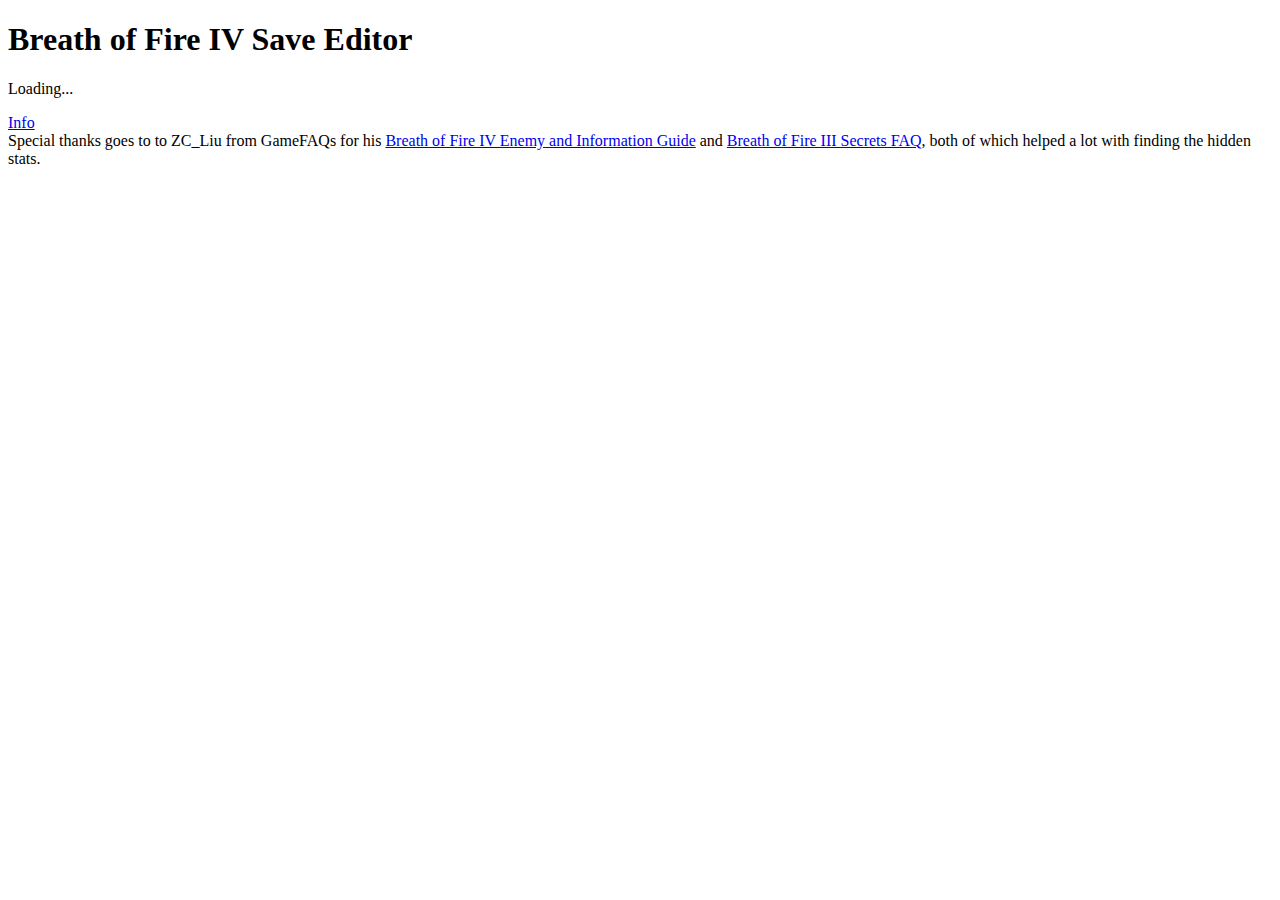
==== index.html @ f0bb2380 "accessory" ====
<!DOCTYPE html>
<html>
    <head>
        <meta charset="UTF-8">
        <script src="memcard.js"></script>
        <script src="utils.js"></script>
        <script src="data.js"></script>
        <script src="items.js"></script>
        <script src="save.js"></script>
        <script src="characters.js"></script>
        <script src="inventory.js"></script>
        <script src="counter.js"></script>
        <link href="main.css" rel="stylesheet">
        <title>Breath of Fire IV Save Editor</title>
    </head>
    <body>
        <h1>Breath of Fire IV Save Editor</h1>
        <div id="main">
            <a href="info.html">Info</a>
            <form name="upload_memcard">
                <div>
                    <input id="upload_input" type="file" autocomplete="off" name="memcard_file">
                </div>
            </form>
            <br/>
            <label for="slot_prev_button">Prev</label> <button class="slot_prev_button" disabled><</button> <label class="slot_position_indicator">Slot ... / ...</label> <button class="slot_next_button" disabled>></button> <label for="slot_next_button">Next</label>
            <br/>
            <br/>
            <button class="disabled save_button" disabled>Save</button>
            <h2>Characters</h2>
            <label for="character_select">Character:</label>
            <select name="character_select" id="character_select" class="disabled" disabled></select>
            <div class="grid-container1">
                <div id="character_stats" class="grid-item rowspan2">
                    <h3>Stats</h3>
                    <label for="character_name">Name:</label>
                    <input type="text" name="character_name" id="character_name" class="disabled" autocomplete="off" maxlength=5 disabled>
                    <br/>
                    <label for="character_lvl">Level:</label>
                    <input type="number" name="character_lvl" id="character_lvl" class="disabled" autocomplete="off" min=0 max=255 disabled>
                    <label for="character_exp">EXP:</label>
                    <input type="number" name="character_exp" id="character_exp" class="disabled" autocomplete="off" min=0 max=4294967295 disabled>
                    <br/>
                    <label for="character_chp">Current HP:</label>
                    <input type="number" name="character_chp" id="character_chp" class="disabled" autocomplete="off" min=0 max=4294967295 disabled>
                    <label for="character_cap">Current AP:</label>
                    <input type="number" name="character_cap" id="character_cap" class="disabled" autocomplete="off" min=0 max=4294967295 disabled>
                    <br/>
                    <label for="character_cmhp">Current Max HP:</label>
                    <input type="number" name="character_cmhp" id="character_cmhp" class="disabled" autocomplete="off" min=0 max=4294967295 disabled>
                    <label for="character_cmap">Current Max AP:</label>
                    <input type="number" name="character_cmap" id="character_cmap" class="disabled" autocomplete="off" min=0 max=4294967295 disabled>  
                    <br/>
                    <label for="character_tmhp">True Max HP:</label>
                    <input type="number" name="character_tmhp" id="character_tmhp" class="disabled" autocomplete="off" min=0 max=4294967295 disabled>
                    <label for="character_tmap">True Max AP:</label>
                    <input type="number" name="character_tmap" id="character_tmap" class="disabled" autocomplete="off" min=0 max=4294967295 disabled>
                    <br/>
                    <label for="character_pwr">Base PWR:</label>
                    <input type="number" name="character_pwr" id="character_pwr" class="disabled" autocomplete="off" min=0 max=4294967295 disabled>
                    <label for="character_wis">Base WIS:</label>
                    <input type="number" name="character_wis" id="character_wis" class="disabled" autocomplete="off" min=0 max=4294967295 disabled>
                    <br/>
                    <label for="character_def">Base DEF:</label>
                    <input type="number" name="character_def" id="character_def" class="disabled" autocomplete="off" min=0 max=4294967295 disabled>
                    <label for="character_agl">Base AGL:</label>
                    <input type="number" name="character_agl" id="character_agl" class="disabled" autocomplete="off" min=0 max=4294967295 disabled>
                    <br/>
                    <label for="character_wpwr">Base CP:</label>
                    <input type="number" name="character_cp" id="character_cp" class="disabled" autocomplete="off" min=0 max=255 disabled>
                    <label for="character_sprs">Base Learning:</label>
                    <input type="number" name="character_lrng" id="character_lrng" class="disabled" autocomplete="off" min=0 max=255 disabled>
                    <br/>
                    <label for="character_rprs">Base Counter:</label>
                    <input type="number" name="character_cntr" id="character_cntr" class="disabled" autocomplete="off" min=0 max=255 disabled>
                    <label for="character_crit">Base Critical:</label>
                    <input type="number" name="character_crit" id="character_crit" class="disabled" autocomplete="off" min=0 max=255 disabled>
                    <br/>
                    <label for="character_dodg">Base Dodge:</label>
                    <input type="number" name="character_dodg" id="character_dodg" class="disabled" autocomplete="off" min=0 max=255 disabled>
                    <label for="character_dodg">Base Alertness:</label>
                    <input type="number" name="character_alrt" id="character_alrt" class="disabled" autocomplete="off" min=0 max=255 disabled>
                    <br/>
                    <label for="character_hits">Base To-Hit:</label>
                    <input type="number" name="character_hits" id="character_hits" class="disabled" autocomplete="off" min=0 max=255 disabled>
                    <br/>
                </div>
                <div id="character_res" class="grid-item">
                    <h3>Resistances</h3>
                    <label for="character_res_fire"><img src="img/elements/fire.png" height=16> Physical</label>
                    <input type="number" name="character_res_fire" id="character_res_fire" class="disabled narrow" autocomplete="off" min=0 max=7 disabled>
                    <label for="character_res_ice"><img src="img/elements/ice.png" height=16> Ranged</label>
                    <input type="number" name="character_res_ice" id="character_res_ice" class="disabled narrow" autocomplete="off" min=0 max=7 disabled>
                    <label for="character_res_elec"><img src="img/elements/lightning.png" height=16> Magical</label>
                    <input type="number" name="character_res_elec" id="character_res_elec" class="disabled narrow" autocomplete="off" min=0 max=7 disabled>
                    <br/>
                    <label for="character_res_elec"><img src="img/elements/lightning.png" height=16> Breath</label>
                    <input type="number" name="character_res_elec" id="character_res_elec" class="disabled narrow" autocomplete="off" min=0 max=7 disabled>             
                    <label for="character_res_fire"><img src="img/elements/fire.png" height=16> Fire</label>
                    <input type="number" name="character_res_fire" id="character_res_fire" class="disabled narrow" autocomplete="off" min=0 max=7 disabled>
                    <label for="character_res_wind"><img src="img/elements/wind.png" height=16> Wind</label>
                    <input type="number" name="character_res_wind" id="character_res_wind" class="disabled narrow" autocomplete="off" min=0 max=7 disabled>
                    <br/>
                    <label for="character_res_ice"><img src="img/elements/ice.png" height=16> Water</label>
                    <input type="number" name="character_res_ice" id="character_res_ice" class="disabled narrow" autocomplete="off" min=0 max=7 disabled>
                    <label for="character_res_earth"><img src="img/elements/earth.png" height=16> Earth</label>
                    <input type="number" name="character_res_earth" id="character_res_earth" class="disabled narrow" autocomplete="off" min=0 max=7 disabled>
                    <label for="character_res_holy"><img src="img/elements/holy.png" height=16> Holy</label>
                    <input type="number" name="character_res_holy" id="character_res_holy" class="disabled narrow" autocomplete="off" min=0 max=7 disabled>
                    <br/>
                    <label for="character_res_psionic"><img src="img/elements/psionic.png" height=16> Mind</label>
                    <input type="number" name="character_res_psionic" id="character_res_psionic" class="disabled narrow" autocomplete="off" min=0 max=7 disabled>
                    <label for="character_res_status"><img src="img/elements/status.png" height=16> Status</label>
                    <input type="number" name="character_res_status" id="character_res_status" class="disabled narrow" autocomplete="off" min=0 max=7 disabled>
                    <label for="character_res_death"><img src="img/elements/death.png" height=16> Death</label>
                    <input type="number" name="character_res_death" id="character_res_death" class="disabled narrow" autocomplete="off" min=0 max=7 disabled>
                </div>
                <div id="character_eqp" class="grid-item">
                    <h3>Equipment</h3>
                    <label for="character_eqp_weapon"><img src="img/items/weapon.png" height=16> Weapon</label>
                    <select name="character_eqp_weapon" id="character_eqp_weapon" class="disabled" autocomplete="off" disabled></select>
                    <br/>
                    <label for="character_eqp_shield"><img src="img/items/shield.png" height=16> Armor</label>
                    <select name="character_eqp_shield" id="character_eqp_shield" class="disabled" autocomplete="off" disabled></select>
                    <br/>
                    <label for="character_eqp_acc"><img src="img/items/accessory.png" height=16> Accessory</label>
                    <select name="character_eqp_acc" id="character_eqp_acc" class="disabled" autocomplete="off" disabled></select>
                </div>
                <div class="grid-item">
                    <h3>Abilities</h3>
                    <button id="abil_prev_button" type="button" disabled><</button> <label id="abil_type_indicator"></label> <button id="abil_next_button" type="button" disabled>></button>
                    <ol id="abil_list"></ol>
                </div>
                <div class="grid-item">
                    <h3>Stat Growth Modifier</h3>
                    <label for="character_sg_master">Master</label>
                    <select name="character_sg_master" id="character_sg_master" class="disabled" autocomplete="off" disabled>
                    </select>
                </div>
            </div>
            <br/>
            <h2>Inventory</h2>           
            <div class="grid-container2">
                <div class="grid-item colspan4">
                    <label for="inv_zenny">Zenny:</label>
                    <input type="number" name="inv_zenny" id="inv_zenny" class="disabled" autocomplete="off" min=0 max=4294967295 disabled>
                </div>
                <div class="grid-item">
                    <h3>Items</h3>
                    <button id="inv_prev_button" type="button" disabled><</button> <label id="inv_type_indicator"></label> <button id="inv_next_button" type="button" disabled>></button>                    
                    <div class="overflow">
                        <ol id="inv_list">
                        </ol>
                    </div>
                </div>
                <div class="grid-item">
                    <div class="overflow">
                        <ol start="0" id="inv_info">
                        </ol>
                    </div>
                </div>
                <div class="grid-item">
                    <h3>Skill Note</h3>
                    <div class="overflow">
                        <ol start="0" id="skill_info">
                        </ol>
                    </div>
                </div>
                <div class="grid-item">
                    <h3>Dragon genes</h3>
                    <div class="overflow">
                        <table id="gene_table">
                        </table>
                    </div>
                </div>
                <div class="grid-item">
                    <h3>Masters</h3>
                    <div id="masters_table" class="overflow">
                    </div>
                </div>          
            </div>
            <!--
            <br/>
            <h2>Party Formation</h2>
            <div class="grid-container3">
                <div class="grid-item">
                    <h3>Outside battle</h3>
                    <ol>
                        <li><select id="party_out_1" class="disabled" disabled></select></li>
                        <li><select id="party_out_2" class="disabled" disabled></select></li>
                        <li><select id="party_out_3" class="disabled" disabled></select></li>
                    </ol>
                </div>
                <div class="grid-item">
                    <h3>In-battle</h3>
                    <ol>
                        <li><select id="party_in_1" class="disabled" disabled></select></li>
                        <li><select id="party_in_2" class="disabled" disabled></select></li>
                        <li><select id="party_in_3" class="disabled" disabled></select></li>
                    </ol>
                </div>                
            </div>
            <span>Consider reading the <a href="info.html#party-warning">warnings</a> before using the party formation editor.</span>
            <h2>Timers and Counters</h2>
            <div class="grid-container3">
                <div class="grid-item">
                    <input type="checkbox" id="timer_celerity" class="disabled" name="timer_celerity" value="1" disabled>
                    <label for="timer_celerity">Reset Celerity timer</label>
                    <br/>
                    <input type="checkbox" id="timer_bonebreak" class="disabled" name="timer_bonebreak" value="1" disabled>
                    <label for="timer_celerity">Reset Bonebreak timer</label>
                </div>
                <div class="grid-item">
                    <label for="battle_c_1"># of Battles (1)</label>
                    <input type="number" id="battle_c_1" class="disabled" name="battle_c_1" disabled>
                    <br/>
                    <label for="battle_c_2"># of Battles (2)</label>
                    <input type="number" id="battle_c_2" class="disabled" name="battle_c_2" disabled>                 
                </div>
            </div>-->
            <label for="slot_prev_button">Prev</label> <button class="slot_prev_button" disabled><</button> <label class="slot_position_indicator">Slot ... / ...</label> <button class="slot_next_button" disabled>></button> <label for="slot_next_button">Next</label>
            <br/>
            <br/>
            <button class="disabled save_button" disabled>Save</button>
        </div>
        <div id="loading">
            Loading...
        </div>
        <p><a href="info.html">Info</a><br/>
            Special thanks goes to to ZC_Liu from GameFAQs for his <a href="https://gamefaqs.gamespot.com/ps/196818-breath-of-fire-iv/faqs/12971">Breath of Fire IV Enemy and Information Guide</a> and <a href="https://gamefaqs.gamespot.com/ps/196817-breath-of-fire-iii/faqs/30733">Breath of Fire III Secrets FAQ</a>, both of which helped a lot with finding the hidden stats.
        <script src="main.js"></script>
    </body>
</html>
---- main.css ----
#main
{
    display: none;
}

#loading
{
    display: block;
}

.grid-container1
{
    display: grid;
    grid-template-columns: 600px 600px;
    grid-column-gap: 10px;
}

.grid-container2
{
    display: grid;
    grid-template-columns: 250px 250px 250px 250px;
    grid-column-gap: 10px;
    align-items: end;
}

.grid-container3
{
    display: grid;
    grid-template-columns: 250px 250px;
    grid-column-gap: 10px;  
}

.rowspan2
{
    grid-row: 1 / span 2;
}

.colspan4
{
    grid-column: 1 / span 4;
}

.narrow
{
    width: 5em;
}

.overflow
{
    width: 250px;
    height: 320px;
    overflow: scroll;
    overflow-x: hidden;
}
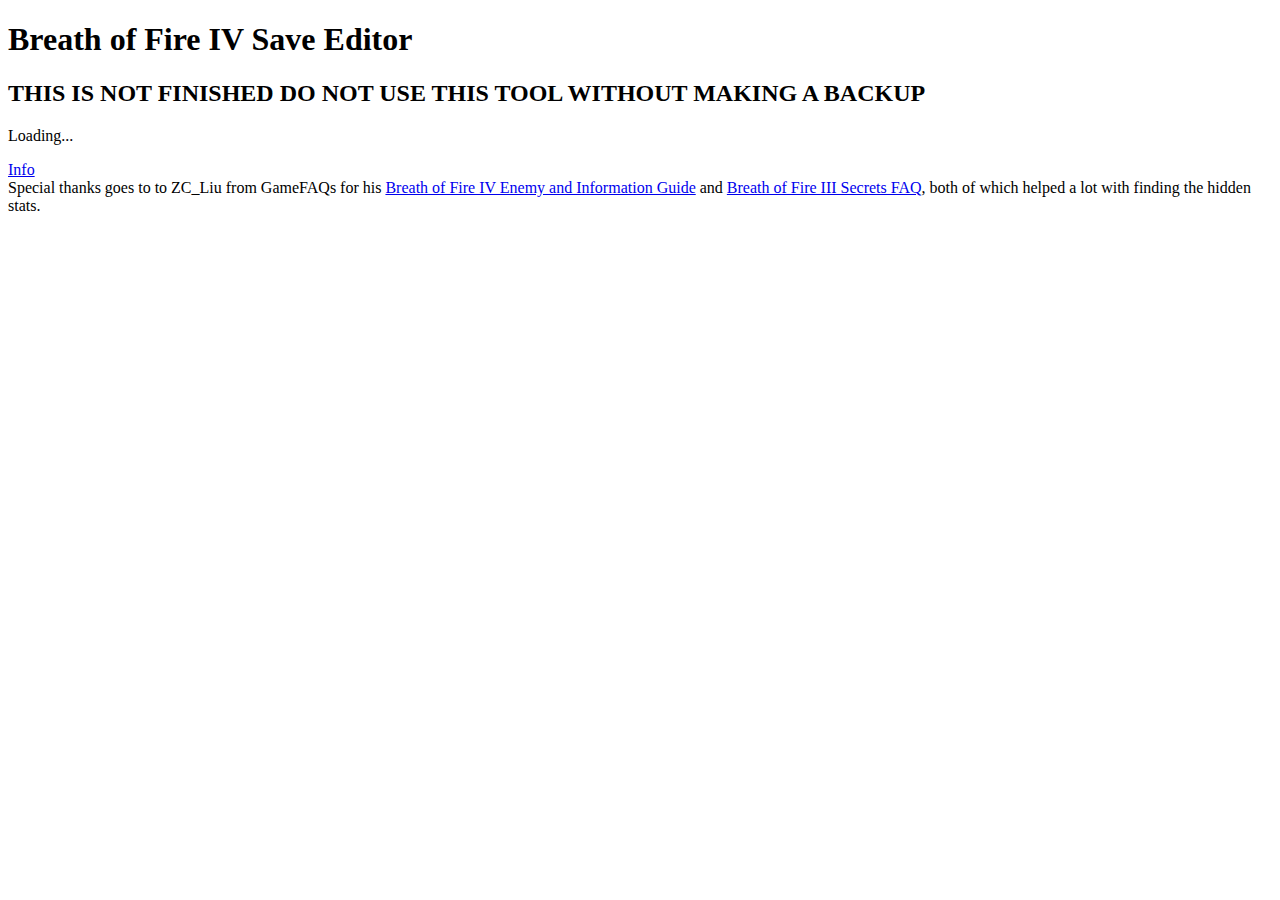
==== commit 94b37a85: "beware" ====
--- a/index.html
+++ b/index.html
@@ -15,6 +15,7 @@
     </head>
     <body>
         <h1>Breath of Fire IV Save Editor</h1>
+        <h2 class="warning">THIS IS NOT FINISHED DO NOT USE THIS TOOL WITHOUT MAKING A BACKUP</h2>
         <div id="main">
             <a href="info.html">Info</a>
             <form name="upload_memcard">
@@ -87,28 +88,28 @@
                 </div>
                 <div id="character_res" class="grid-item">
                     <h3>Resistances</h3>
-                    <label for="character_res_fire"><img src="img/elements/fire.png" height=16> Physical</label>
+                    <label for="character_res_fire"><img src="img/items/weapon.png" height=16> Physical</label>
                     <input type="number" name="character_res_fire" id="character_res_fire" class="disabled narrow" autocomplete="off" min=0 max=7 disabled>
-                    <label for="character_res_ice"><img src="img/elements/ice.png" height=16> Ranged</label>
+                    <label for="character_res_ice"><img src="img/elements/ranged.png" height=16> Ranged</label>
                     <input type="number" name="character_res_ice" id="character_res_ice" class="disabled narrow" autocomplete="off" min=0 max=7 disabled>
-                    <label for="character_res_elec"><img src="img/elements/lightning.png" height=16> Magical</label>
+                    <label for="character_res_elec"><img src="img/elements/magical.png" height=16> Magical</label>
                     <input type="number" name="character_res_elec" id="character_res_elec" class="disabled narrow" autocomplete="off" min=0 max=7 disabled>
                     <br/>
-                    <label for="character_res_elec"><img src="img/elements/lightning.png" height=16> Breath</label>
+                    <label for="character_res_elec"><img src="img/elements/breath.png" height=16> Breath</label>
                     <input type="number" name="character_res_elec" id="character_res_elec" class="disabled narrow" autocomplete="off" min=0 max=7 disabled>             
                     <label for="character_res_fire"><img src="img/elements/fire.png" height=16> Fire</label>
                     <input type="number" name="character_res_fire" id="character_res_fire" class="disabled narrow" autocomplete="off" min=0 max=7 disabled>
                     <label for="character_res_wind"><img src="img/elements/wind.png" height=16> Wind</label>
                     <input type="number" name="character_res_wind" id="character_res_wind" class="disabled narrow" autocomplete="off" min=0 max=7 disabled>
                     <br/>
-                    <label for="character_res_ice"><img src="img/elements/ice.png" height=16> Water</label>
+                    <label for="character_res_ice"><img src="img/elements/water.png" height=16> Water</label>
                     <input type="number" name="character_res_ice" id="character_res_ice" class="disabled narrow" autocomplete="off" min=0 max=7 disabled>
                     <label for="character_res_earth"><img src="img/elements/earth.png" height=16> Earth</label>
                     <input type="number" name="character_res_earth" id="character_res_earth" class="disabled narrow" autocomplete="off" min=0 max=7 disabled>
                     <label for="character_res_holy"><img src="img/elements/holy.png" height=16> Holy</label>
                     <input type="number" name="character_res_holy" id="character_res_holy" class="disabled narrow" autocomplete="off" min=0 max=7 disabled>
                     <br/>
-                    <label for="character_res_psionic"><img src="img/elements/psionic.png" height=16> Mind</label>
+                    <label for="character_res_psionic"><img src="img/elements/mind.png" height=16> Mind</label>
                     <input type="number" name="character_res_psionic" id="character_res_psionic" class="disabled narrow" autocomplete="off" min=0 max=7 disabled>
                     <label for="character_res_status"><img src="img/elements/status.png" height=16> Status</label>
                     <input type="number" name="character_res_status" id="character_res_status" class="disabled narrow" autocomplete="off" min=0 max=7 disabled>
@@ -120,16 +121,23 @@
                     <label for="character_eqp_weapon"><img src="img/items/weapon.png" height=16> Weapon</label>
                     <select name="character_eqp_weapon" id="character_eqp_weapon" class="disabled" autocomplete="off" disabled></select>
                     <br/>
-                    <label for="character_eqp_shield"><img src="img/items/shield.png" height=16> Armor</label>
-                    <select name="character_eqp_shield" id="character_eqp_shield" class="disabled" autocomplete="off" disabled></select>
+                    <label for="character_eqp_armor"><img src="img/items/armor.png" height=16> Armor</label>
+                    <select name="character_eqp_armor" id="character_eqp_armor" class="disabled" autocomplete="off" disabled></select>
                     <br/>
                     <label for="character_eqp_acc"><img src="img/items/accessory.png" height=16> Accessory</label>
                     <select name="character_eqp_acc" id="character_eqp_acc" class="disabled" autocomplete="off" disabled></select>
                 </div>
                 <div class="grid-item">
-                    <h3>Abilities</h3>
-                    <button id="abil_prev_button" type="button" disabled><</button> <label id="abil_type_indicator"></label> <button id="abil_next_button" type="button" disabled>></button>
-                    <ol id="abil_list"></ol>
+                    <div class="grid-container4">
+                        <div class="grid-item">
+                            <h3>Abilities</h3>
+                            <ol id="abil_list"></ol>
+                        </div>
+                        <div class="grid-item">
+                            <h3>Skills</h3>
+                            <ol id="skil_list"></ol>
+                        </div>
+                    </div>
                 </div>
                 <div class="grid-item">
                     <h3>Stat Growth Modifier</h3>
@@ -144,6 +152,8 @@
                 <div class="grid-item colspan4">
                     <label for="inv_zenny">Zenny:</label>
                     <input type="number" name="inv_zenny" id="inv_zenny" class="disabled" autocomplete="off" min=0 max=4294967295 disabled>
+                    <label for="inv_gp">Game Points:</label>
+                    <input type="number" name="inv_gp" id="inv_gp" class="disabled" autocomplete="off" min=0 max=4294967295 disabled>
                 </div>
                 <div class="grid-item">
                     <h3>Items</h3>
@@ -160,14 +170,12 @@
                     </div>
                 </div>
                 <div class="grid-item">
-                    <h3>Skill Note</h3>
-                    <div class="overflow">
-                        <ol start="0" id="skill_info">
-                        </ol>
-                    </div>
-                </div>
-                <div class="grid-item">
-                    <h3>Dragon genes</h3>
+                    <h3>Skill list</h3>
+                    <div class="overflow" id="skill_list">
+                    </div>
+                </div>
+                <div class="grid-item">
+                    <h3>Dragon forms</h3>
                     <div class="overflow">
                         <table id="gene_table">
                         </table>
@@ -179,24 +187,29 @@
                     </div>
                 </div>          
             </div>
-            <!--
             <br/>
             <h2>Party Formation</h2>
             <div class="grid-container3">
                 <div class="grid-item">
                     <h3>Outside battle</h3>
                     <ol>
+                        <li><select id="party_out_0" class="disabled" disabled></select></li>
                         <li><select id="party_out_1" class="disabled" disabled></select></li>
                         <li><select id="party_out_2" class="disabled" disabled></select></li>
                         <li><select id="party_out_3" class="disabled" disabled></select></li>
+                        <li><select id="party_out_4" class="disabled" disabled></select></li>
+                        <li><select id="party_out_5" class="disabled" disabled></select></li>                        
                     </ol>
                 </div>
                 <div class="grid-item">
                     <h3>In-battle</h3>
                     <ol>
+                        <li><select id="party_in_0" class="disabled" disabled></select></li>
                         <li><select id="party_in_1" class="disabled" disabled></select></li>
                         <li><select id="party_in_2" class="disabled" disabled></select></li>
                         <li><select id="party_in_3" class="disabled" disabled></select></li>
+                        <li><select id="party_in_4" class="disabled" disabled></select></li>
+                        <li><select id="party_in_5" class="disabled" disabled></select></li>                        
                     </ol>
                 </div>                
             </div>
@@ -217,7 +230,7 @@
                     <label for="battle_c_2"># of Battles (2)</label>
                     <input type="number" id="battle_c_2" class="disabled" name="battle_c_2" disabled>                 
                 </div>
-            </div>-->
+            </div>
             <label for="slot_prev_button">Prev</label> <button class="slot_prev_button" disabled><</button> <label class="slot_position_indicator">Slot ... / ...</label> <button class="slot_next_button" disabled>></button> <label for="slot_next_button">Next</label>
             <br/>
             <br/>
--- a/main.css
+++ b/main.css
@@ -30,6 +30,13 @@
     grid-column-gap: 10px;  
 }
 
+.grid-container4
+{
+    display: grid;
+    grid-template-columns: 250px 250px;
+    grid-column-gap: 10px;  
+}
+
 .rowspan2
 {
     grid-row: 1 / span 2;
